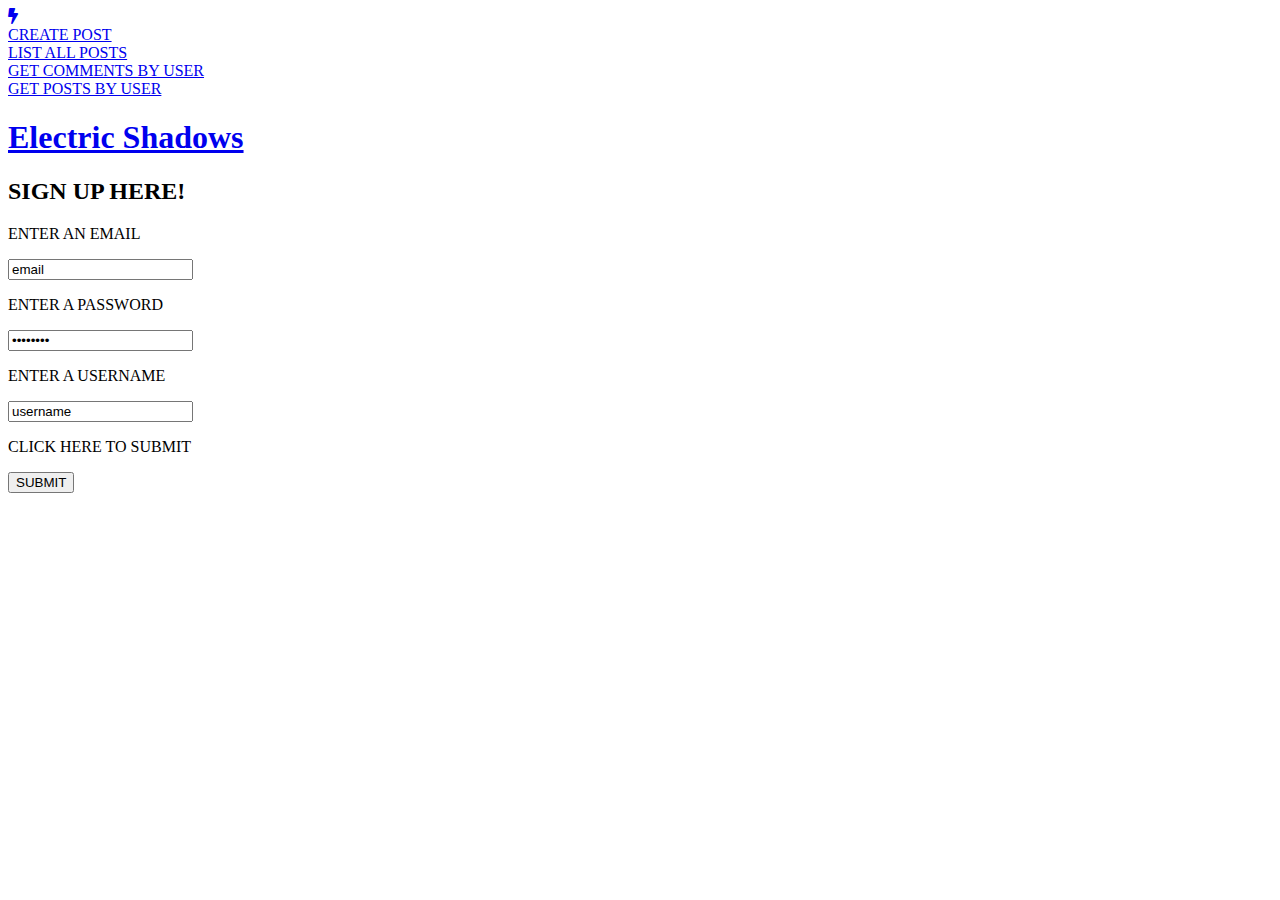
==== index.html @ 616266c9 "added sign-up form" ====
<!DOCTYPE html>
<html lang="en" dir="ltr">
  <head>
    <meta charset="utf-8">
    <title>ELECTRIC SHADOWS</title>
    <link rel="stylesheet" type="text/css" href="style.css">
    <link href="https://use.fontawesome.com/releases/v5.0.7/css/all.css" rel="stylesheet">
  </head>

  <body>

    <nav class="sideNav">
        <div class="navDiv"> <a id="logo" class="sideNavHite" href="#"><i class="fas fa-bolt"></i></a> </div>
        <div class="navDiv"><a id="createPostText" class="sideNavHite" href="#">CREATE POST</a></div>
        <div class="navDiv"><a id="listAllPosts" class="sideNavHite" href="#">LIST ALL POSTS</a></div>
        <div class="navDiv"><a id="userComments" class="sideNavHite" href="#">GET COMMENTS BY USER</a></div>
        <div class="navDiv"><a id="userPosts" class="sideNavHite" href="#">GET POSTS BY USER</a></div>
    </nav>

    <div class="mainContent">

        <div class="headerDiv"> <header><a id="landingLogo" href="#"><h1> Electric Shadows </h1></a></header> </div>


          <div class="infoDisplay">

          <div class="infoDiv" id="landingDisplay"></div>

          <div class="infoDiv" id="signUpForm">
            <h2>SIGN UP HERE!</h2>
              <form class="inputSection" action="index.html" method="post">
                <p>ENTER AN EMAIL</p>
                <input id="email" type="text" name="email" onfocus="this.value=''" value="email">
                <p>ENTER A PASSWORD</p>
                <input id="password" type="password" name="password" onfocus="this.value=''" value="password">
                <p>ENTER A USERNAME</p>
                <input id="username" type="text" name="username" onfocus="this.value=''" value="username">
                <p>CLICK HERE TO SUBMIT</p>
                <button id="submitMain" type="submit" name="SUBMIT">SUBMIT</button>
              </form>
          </div>


  </body>
</html>
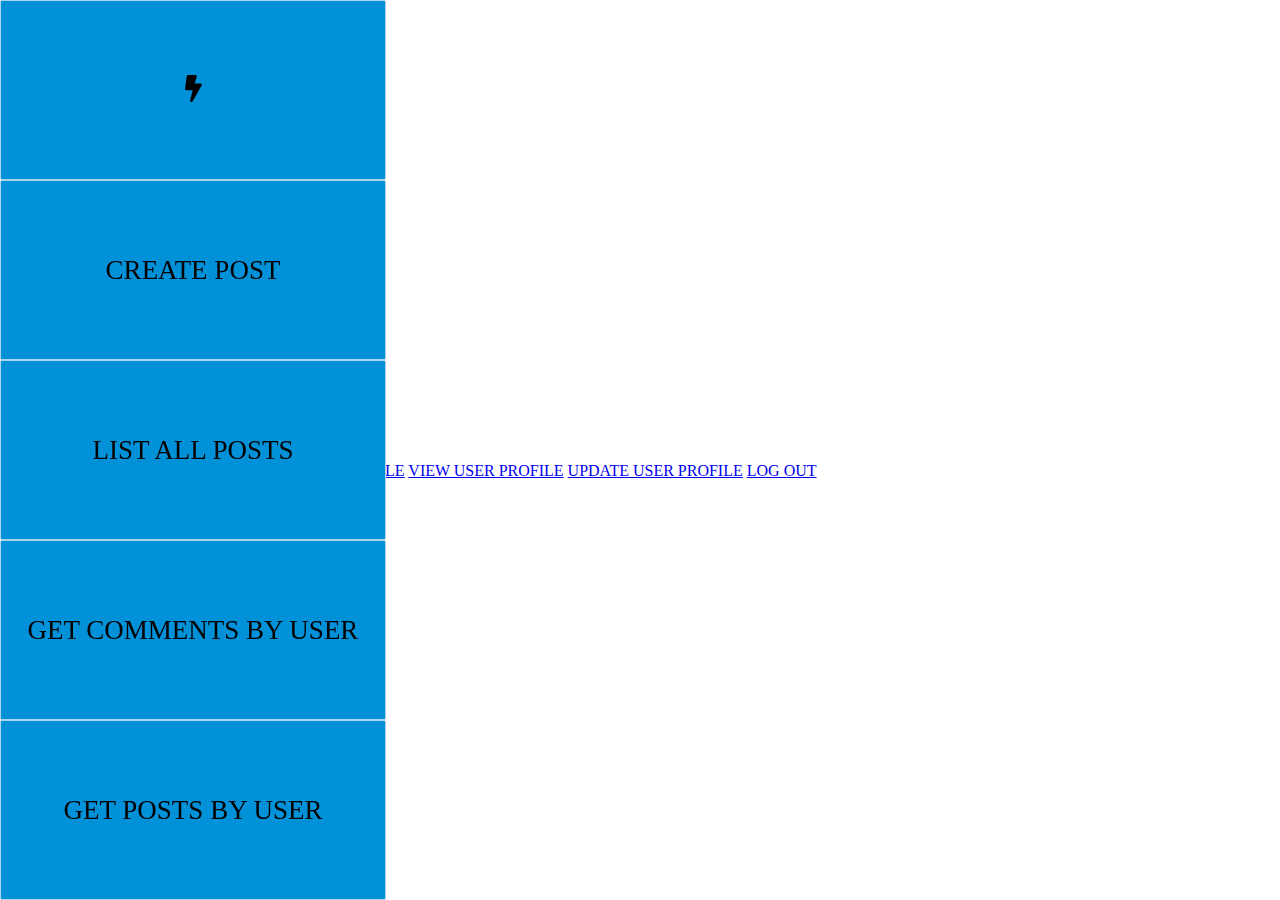
==== commit 401f6f5d: "added new divs for user functions and error handling" ====
--- a/index.html
+++ b/index.html
@@ -40,6 +40,27 @@
               </form>
           </div>
 
+          <div class="infoDiv" id="userFunctions">
+             <h2>USER FUNCTIONS</h2>
+             <a id="aboutUs" href="#">ABOUT ELECTRIC SHADOWS</a>
+             <a id="createUserProfile" href="#">CREATE USER PROFILE</a>
+             <a id="viewUserProfile" href="#">VIEW USER PROFILE</a>
+             <a id="upProfile" href="#">UPDATE USER PROFILE</a>
+             <a id="logOut" href="#">LOG OUT</a>
+          </div>
+
+          <div class="infoDiv" id="actionSuccessful" >
+             <h2>ACTION SUCCESSFUL!</h2>
+             <p id="successIcon"><i class="fas fa-grin-squint-tears"></i></p>
+             <button id="viewProfile" type="button" name="VIEW PROFILE">VIEW PROFILE</button>
+          </div>
+
+          <div class="infoDiv" id="actionError">
+           <h2>ACTION ERROR</h2>
+           <p id="errorImage"><i class="far fa-frown-open"></i></p>
+           <p>Missing Permission</p>
+           <button type="button" name="RETURN HOME">RETURN HOME</button>
+          </div>
 
   </body>
 </html>
--- a/style.css
+++ b/style.css
@@ -0,0 +1,40 @@
+.sideNav{
+  display : flex;
+  flex-direction : column;
+  max-height : 100vh;
+  height : 100vh;
+  max-width : 30vw;
+  width : 30vw;
+  position : fixed;
+  z-index : ;
+  top : 0;
+  left : 0;
+  justify-content : center;
+}
+
+.navDiv {
+  max-width : 30vw;
+  width : 30vw;
+  max-height : 20vh;
+  height : 20vh;
+  background-color : #0091D8;
+  border : 1px solid #ADD3E5;
+  border-radius : 2px;
+  display : flex;
+  flex-direction : column;
+  justify-content: center;
+  align-items : center;
+}
+
+.sideNavHite {
+  text-decoration : none;
+  font-size : 3vh;
+  text align : center;
+  justify-content : center;
+  color : black;
+  align-content : center;
+}
+
+.sideNavHite:hover  {
+  color : purple;
+}
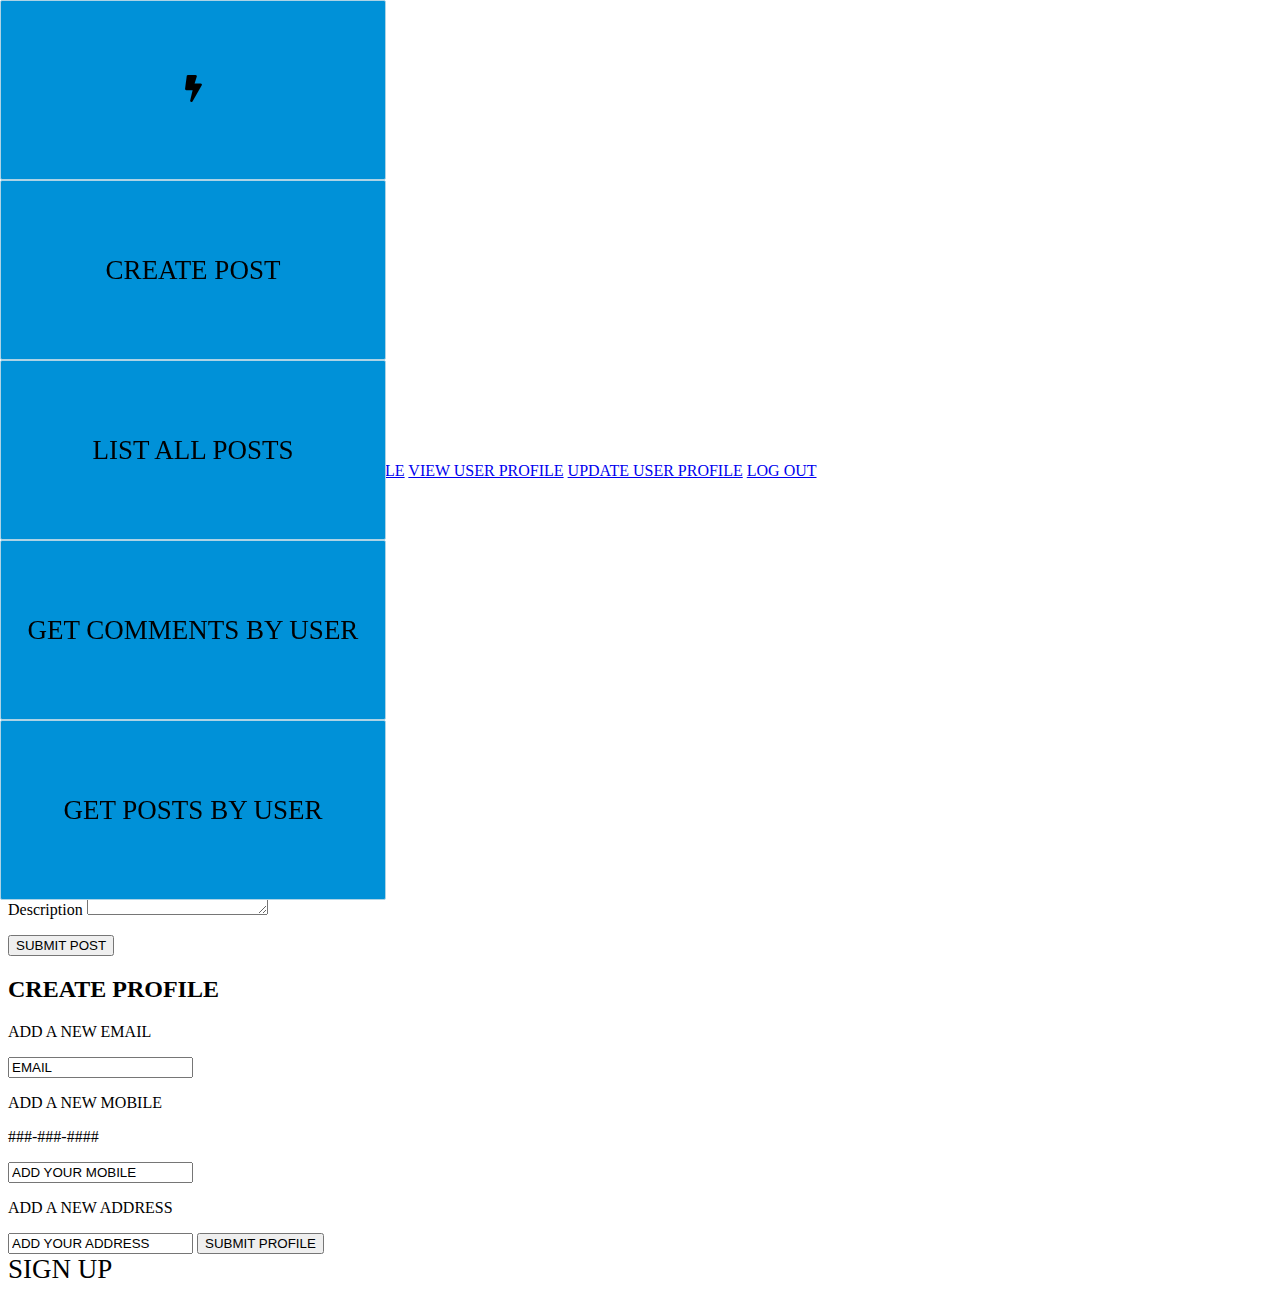
==== commit 0acc0087: "added divs for some of the user functions" ====
--- a/index.html
+++ b/index.html
@@ -62,5 +62,42 @@
            <button type="button" name="RETURN HOME">RETURN HOME</button>
           </div>
 
+          div class="infoDiv" id="createPost">
+             <h2>CREATE POST</h2>
+             <form class="" action="index.html" method="post">
+                 <p>
+                    <label>Title</label>
+                    <input type="text" id="myTitle" onfocus="this.value=''" value ="ENTER TITLE HERE" />
+                 </p>
+                 <p>
+                    <label>Description</label>
+                    <textarea id="myDescription"></textarea>
+                 </p>
+                 <button id="submitPost" type="submit" name="submitButton">SUBMIT POST</button>
+             </form>
+          </div>
+
+          <div class="infoDiv"  id="createProfile">
+            <h2>CREATE PROFILE</h2>
+                <form class="makeProf" action="index.html" method="post">
+                    <p>ADD A NEW EMAIL</p>
+                    <input id="addEmail" type="text" name="" onfocus="this.value=''" value="EMAIL">
+                    <p>ADD A NEW MOBILE</p>
+                    <p>###-###-####</p>
+                    <input id="addMobile"  type="text" name="" onfocus="this.value=''" value="ADD YOUR MOBILE">
+                    <p>ADD A NEW ADDRESS</p>
+                    <input id="addAddress"  type="text" name="" onfocus="this.value=''" value="ADD YOUR ADDRESS">
+                    <button id="submitProfile" type="button" name="button">SUBMIT PROFILE</button>
+                </form>
+          </div>
+
+
+          <section>
+            <nav>
+              <a id="footSignUp" class="sideNavHite footLink" href="#">SIGN UP</a>
+            </nav>
+          </section>
+
+          </div>
   </body>
 </html>
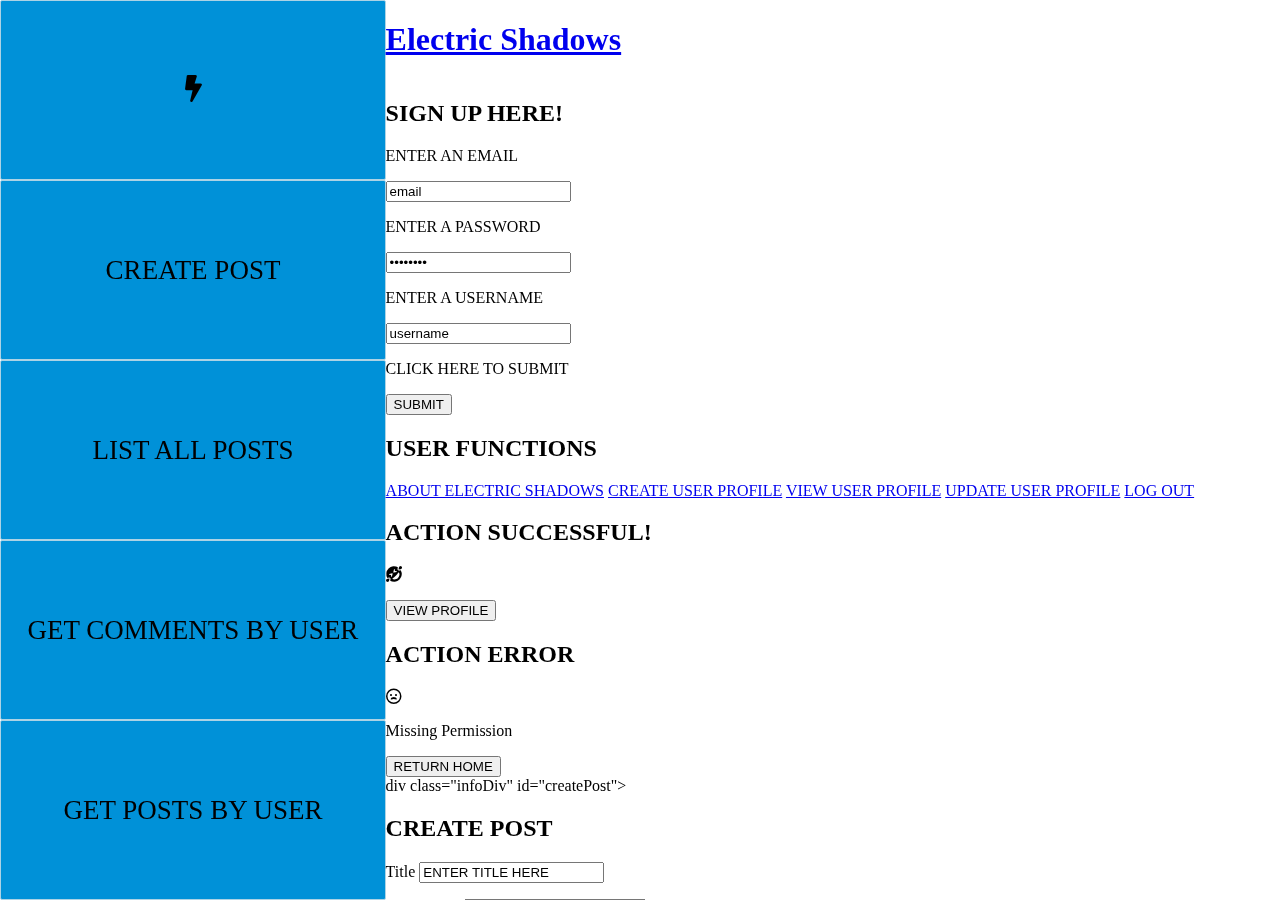
==== commit 074b0907: "styled the sidenav and the logo banner" ====
--- a/index.html
+++ b/index.html
@@ -91,6 +91,33 @@
                 </form>
           </div>
 
+          <div class="infoDiv" id="viewAllPosts">
+              <h2>POST HISTORY</h2>
+
+          </div>
+
+          <div class="infoDiv" id="viewProfilePage">
+            <h2>USER PROFILE</h2>
+
+          </div>
+
+          <div class="infoDiv" id="updateProfile">
+            <h2>UPDATE PROFILE</h2>
+            <p>CHANGE YOUR MOBILE</p>
+            <p>###-###-####</p>
+            <input id="newMobile" type="text" onfocus="this.value=''" name="" value="">
+            <button id="submitChanges" type="button" name="button">SUBMIT CHANGES</button>
+          </div>
+
+          <div class="infoDiv" id="viewUserPosts">
+            <h2>USER POSTS</h2>
+              <div id="userPostList"></div>
+          </div>
+
+          <div class="infoDiv" id="viewUserComments">
+            <h2>USER COMMENTS</h2>
+              <div id="userCommentList"></div>
+          </div>
 
           <section>
             <nav>
--- a/style.css
+++ b/style.css
@@ -38,3 +38,23 @@
 .sideNavHite:hover  {
   color : purple;
 }
+
+logo {
+  font-size: 7vh;
+}
+
+.mainContent {
+  max-width : 70vw;
+  width : 70vw;
+  max-height : 100vh;
+  height : 100vh;
+  margin-left : 29.5vw;
+  display : flex;
+  flex-direction : column;
+  position : fixed;
+  top : 0;
+}
+
+.sideNav .navDiv a:hover {
+  color : white;
+}
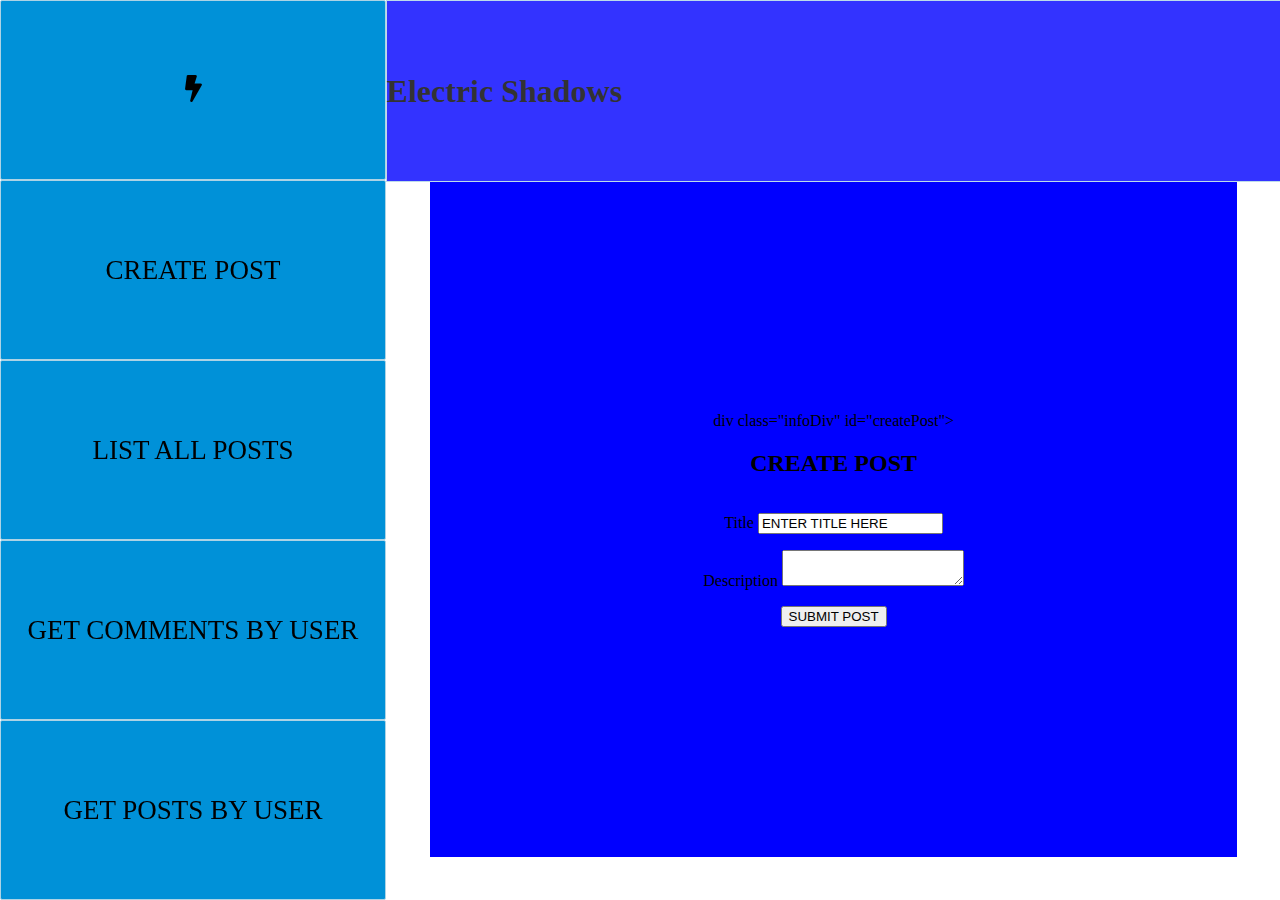
==== commit d8acac30: "finished adding all the divs to the main page" ====
--- a/index.html
+++ b/index.html
@@ -119,6 +119,27 @@
               <div id="userCommentList"></div>
           </div>
 
+          <div class="infoDiv" id="deletePost">
+            <h2>DELETE POST</h2>
+
+          </div>
+
+          <div class="infoDiv" id="deleteComment">
+            <h2>DELETE COMMENT</h2>
+
+          </div>
+
+          <div class="infoDiv" id="aboutElectricShadows">
+            <h2>ABOUT ELECTRIC SHADOWS</h2>
+            <p>WE HAVE COME FROM THE PUBLIC VOID AND OUR MAIN GOAL</p>
+            <p>IS TO PRODUCE STATIC ENVIRONMENTS FOR PRACTICING</p>
+            <p>YOUR BASIC WEB DEVELOPMENT. OPEN THE CONSOLE AND</p>
+            <p>TAKE A LOOK AROUND!</p>
+            <p>-ELECTRIC SHADOWS-</p>
+          </div>
+      </div>
+
+
           <section>
             <nav>
               <a id="footSignUp" class="sideNavHite footLink" href="#">SIGN UP</a>
--- a/style.css
+++ b/style.css
@@ -58,3 +58,62 @@
 .sideNav .navDiv a:hover {
   color : white;
 }
+
+header {
+  max-width : 70vw;
+  width : 70vw;
+  max-height : 20vh;
+  height : 20vh;
+  background-color : blue;
+  //margin : 1vw 1vw 2vw 1vw;
+  display : flex;
+  flex-direction : column;
+  justify-content : space-around;
+  opacity : .8;
+  border : 1px solid #ADD3E5;
+  position : sticky;
+  top : 0;
+}
+
+header a {
+  text-decoration : none;
+  color : black;
+}
+
+header a:hover {
+  color : white;
+}
+
+1 {
+  font : 50px white Verdana;
+  letter-spacing : 2vw;
+  text-align : center;
+}
+
+.infoDisplay {
+  max-width : 63vw;
+  width : 63vw;
+  max-height : 75vh;
+  height : 75vh;
+  background-color: blue;
+  margin : 0 auto;
+  display : flex;
+  flex-direction : column;
+  justify-content : center;
+  align-items : center;
+  text-align : center;
+}
+
+.infoDiv {
+  display : none;
+  max-width : 63vw;
+  width : 63vw;
+  max-height : 75vh;
+  height : 75vh;
+  margin : 0 auto;
+  flex-direction : column;
+  justify-content : center;
+  align-items : center;
+  text-align : center;
+  overflow-y : scroll;
+}
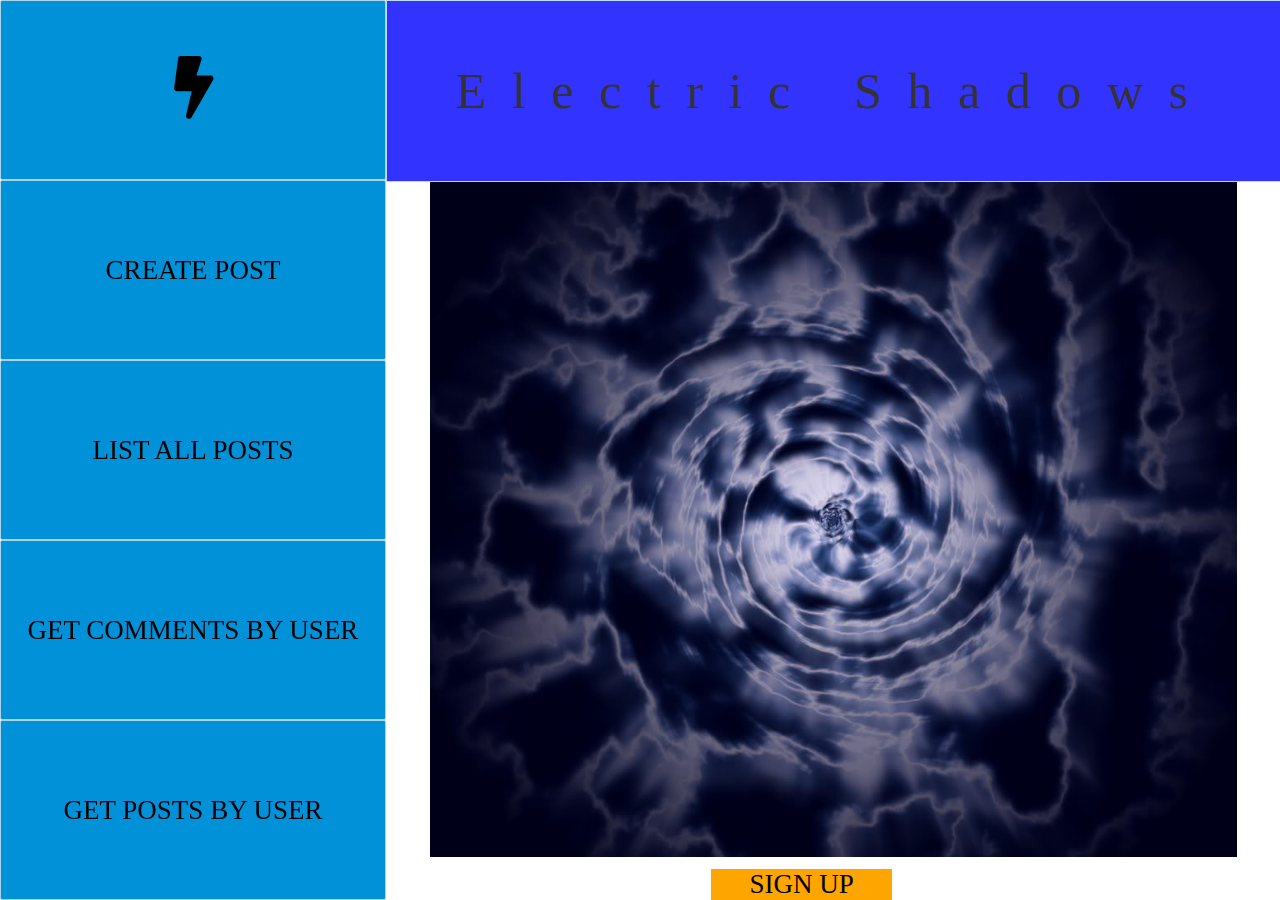
==== commit 15847b2e: "finished checking" ====
--- a/index.html
+++ b/index.html
@@ -1,10 +1,10 @@
 <!DOCTYPE html>
 <html lang="en" dir="ltr">
   <head>
-    <meta charset="utf-8">
-    <title>ELECTRIC SHADOWS</title>
-    <link rel="stylesheet" type="text/css" href="style.css">
-    <link href="https://use.fontawesome.com/releases/v5.0.7/css/all.css" rel="stylesheet">
+      <meta charset="utf-8">
+      <title>ELECTRIC SHADOWS</title>
+      <link rel="stylesheet" type="text/css" href="style.css">
+      <link href="https://use.fontawesome.com/releases/v5.0.7/css/all.css" rel="stylesheet">
   </head>
 
   <body>
@@ -17,135 +17,137 @@
         <div class="navDiv"><a id="userPosts" class="sideNavHite" href="#">GET POSTS BY USER</a></div>
     </nav>
 
-    <div class="mainContent">
+      <div class="mainContent">
 
-        <div class="headerDiv"> <header><a id="landingLogo" href="#"><h1> Electric Shadows </h1></a></header> </div>
+          <div class="headerDiv"> <header><a id="landingLogo" href="#"><h1> Electric Shadows </h1></a></header> </div>
 
 
-          <div class="infoDisplay">
+            <div class="infoDisplay">
 
-          <div class="infoDiv" id="landingDisplay"></div>
-
-          <div class="infoDiv" id="signUpForm">
-            <h2>SIGN UP HERE!</h2>
-              <form class="inputSection" action="index.html" method="post">
-                <p>ENTER AN EMAIL</p>
-                <input id="email" type="text" name="email" onfocus="this.value=''" value="email">
-                <p>ENTER A PASSWORD</p>
-                <input id="password" type="password" name="password" onfocus="this.value=''" value="password">
-                <p>ENTER A USERNAME</p>
-                <input id="username" type="text" name="username" onfocus="this.value=''" value="username">
-                <p>CLICK HERE TO SUBMIT</p>
-                <button id="submitMain" type="submit" name="SUBMIT">SUBMIT</button>
-              </form>
-          </div>
-
-          <div class="infoDiv" id="userFunctions">
-             <h2>USER FUNCTIONS</h2>
-             <a id="aboutUs" href="#">ABOUT ELECTRIC SHADOWS</a>
-             <a id="createUserProfile" href="#">CREATE USER PROFILE</a>
-             <a id="viewUserProfile" href="#">VIEW USER PROFILE</a>
-             <a id="upProfile" href="#">UPDATE USER PROFILE</a>
-             <a id="logOut" href="#">LOG OUT</a>
-          </div>
-
-          <div class="infoDiv" id="actionSuccessful" >
-             <h2>ACTION SUCCESSFUL!</h2>
-             <p id="successIcon"><i class="fas fa-grin-squint-tears"></i></p>
-             <button id="viewProfile" type="button" name="VIEW PROFILE">VIEW PROFILE</button>
-          </div>
-
-          <div class="infoDiv" id="actionError">
-           <h2>ACTION ERROR</h2>
-           <p id="errorImage"><i class="far fa-frown-open"></i></p>
-           <p>Missing Permission</p>
-           <button type="button" name="RETURN HOME">RETURN HOME</button>
-          </div>
-
-          div class="infoDiv" id="createPost">
-             <h2>CREATE POST</h2>
-             <form class="" action="index.html" method="post">
-                 <p>
-                    <label>Title</label>
-                    <input type="text" id="myTitle" onfocus="this.value=''" value ="ENTER TITLE HERE" />
-                 </p>
-                 <p>
-                    <label>Description</label>
-                    <textarea id="myDescription"></textarea>
-                 </p>
-                 <button id="submitPost" type="submit" name="submitButton">SUBMIT POST</button>
-             </form>
-          </div>
-
-          <div class="infoDiv"  id="createProfile">
-            <h2>CREATE PROFILE</h2>
-                <form class="makeProf" action="index.html" method="post">
-                    <p>ADD A NEW EMAIL</p>
-                    <input id="addEmail" type="text" name="" onfocus="this.value=''" value="EMAIL">
-                    <p>ADD A NEW MOBILE</p>
-                    <p>###-###-####</p>
-                    <input id="addMobile"  type="text" name="" onfocus="this.value=''" value="ADD YOUR MOBILE">
-                    <p>ADD A NEW ADDRESS</p>
-                    <input id="addAddress"  type="text" name="" onfocus="this.value=''" value="ADD YOUR ADDRESS">
-                    <button id="submitProfile" type="button" name="button">SUBMIT PROFILE</button>
-                </form>
-          </div>
-
-          <div class="infoDiv" id="viewAllPosts">
-              <h2>POST HISTORY</h2>
-
-          </div>
-
-          <div class="infoDiv" id="viewProfilePage">
-            <h2>USER PROFILE</h2>
-
-          </div>
-
-          <div class="infoDiv" id="updateProfile">
-            <h2>UPDATE PROFILE</h2>
-            <p>CHANGE YOUR MOBILE</p>
-            <p>###-###-####</p>
-            <input id="newMobile" type="text" onfocus="this.value=''" name="" value="">
-            <button id="submitChanges" type="button" name="button">SUBMIT CHANGES</button>
-          </div>
-
-          <div class="infoDiv" id="viewUserPosts">
-            <h2>USER POSTS</h2>
-              <div id="userPostList"></div>
-          </div>
-
-          <div class="infoDiv" id="viewUserComments">
-            <h2>USER COMMENTS</h2>
-              <div id="userCommentList"></div>
-          </div>
-
-          <div class="infoDiv" id="deletePost">
-            <h2>DELETE POST</h2>
-
-          </div>
-
-          <div class="infoDiv" id="deleteComment">
-            <h2>DELETE COMMENT</h2>
-
-          </div>
-
-          <div class="infoDiv" id="aboutElectricShadows">
-            <h2>ABOUT ELECTRIC SHADOWS</h2>
-            <p>WE HAVE COME FROM THE PUBLIC VOID AND OUR MAIN GOAL</p>
-            <p>IS TO PRODUCE STATIC ENVIRONMENTS FOR PRACTICING</p>
-            <p>YOUR BASIC WEB DEVELOPMENT. OPEN THE CONSOLE AND</p>
-            <p>TAKE A LOOK AROUND!</p>
-            <p>-ELECTRIC SHADOWS-</p>
-          </div>
-      </div>
+            <div class="infoDiv" id="landingDisplay"></div>
 
 
-          <section>
-            <nav>
-              <a id="footSignUp" class="sideNavHite footLink" href="#">SIGN UP</a>
-            </nav>
-          </section>
+             <div class="infoDiv" id="signUpForm">
+               <h2>SIGN UP HERE!</h2>
+                 <form class="inputSection" action="index.html" method="post">
+                   <p>ENTER AN EMAIL</p>
+                   <input id="email" type="text" name="email" onfocus="this.value=''" value="email">
+                   <p>ENTER A PASSWORD</p>
+                   <input id="password" type="password" name="password" onfocus="this.value=''" value="password">
+                   <p>ENTER A USERNAME</p>
+                   <input id="username" type="text" name="username" onfocus="this.value=''" value="username">
+                   <p>CLICK HERE TO SUBMIT</p>
+                   <button id="submitMain" type="submit" name="SUBMIT">SUBMIT</button>
+                 </form>
+             </div>
 
-          </div>
+             <div class="infoDiv" id="userFunctions">
+                <h2>USER FUNCTIONS</h2>
+                <a id="aboutUs" href="#">ABOUT ELECTRIC SHADOWS</a>
+                <a id="createUserProfile" href="#">CREATE USER PROFILE</a>
+                <a id="viewUserProfile" href="#">VIEW USER PROFILE</a>
+                <a id="upProfile" href="#">UPDATE USER PROFILE</a>
+                <a id="logOut" href="#">LOG OUT</a>
+             </div>
+
+            <div class="infoDiv" id="actionSuccessful" >
+                <h2>ACTION SUCCESSFUL!</h2>
+                <p id="successIcon"><i class="fas fa-grin-squint-tears"></i></p>
+            </div>
+
+            <div class="infoDiv" id="actionError">
+              <h2>ACTION ERROR</h2>
+              <p id="errorImage"><i class="far fa-frown-open"></i></p>
+              <p>Missing Permission</p>
+              <button type="button" name="RETURN HOME">RETURN HOME</button>
+            </div>
+
+            <div class="infoDiv" id="createPost">
+               <h2>CREATE POST</h2>
+               <form class="" action="index.html" method="post">
+                   <p>
+                      <label>Title</label>
+                      <input type="text" id="myTitle" onfocus="this.value=''" value ="ENTER TITLE HERE" />
+                   </p>
+                   <p>
+                      <label>Description</label>
+                      <textarea id="myDescription"></textarea>
+                   </p>
+                   <button id="submitPost" type="submit" name="submitButton">SUBMIT POST</button>
+               </form>
+            </div>
+
+            <div class="infoDiv"  id="createProfile">
+              <h2>CREATE PROFILE</h2>
+                  <form class="makeProf" action="index.html" method="post">
+                      <p>ADD A NEW EMAIL</p>
+                      <input id="addEmail" type="text" name="" onfocus="this.value=''" value="EMAIL">
+                      <p>ADD A NEW MOBILE</p>
+                      <p>###-###-####</p>
+                      <input id="addMobile"  type="text" name="" onfocus="this.value=''" value="ADD YOUR MOBILE">
+                      <p>ADD A NEW ADDRESS</p>
+                      <input id="addAddress"  type="text" name="" onfocus="this.value=''" value="ADD YOUR ADDRESS">
+                      <button id="submitProfile" type="button" name="button">SUBMIT PROFILE</button>
+                  </form>
+            </div>
+
+            <div class="infoDiv" id="viewAllPosts">
+                <h2>POST HISTORY</h2>
+
+            </div>
+
+            <div class="infoDiv" id="viewProfilePage">
+              <h2>USER PROFILE</h2>
+
+            </div>
+
+            <div class="infoDiv" id="updateProfile">
+              <h2>UPDATE PROFILE</h2>
+              <p>CHANGE YOUR MOBILE</p>
+              <p>###-###-####</p>
+              <input id="newMobile" type="text" onfocus="this.value=''" name="" value="">
+              <button id="submitChanges" type="button" name="button">SUBMIT CHANGES</button>
+            </div>
+
+            <div class="infoDiv" id="viewUserPosts">
+              <h2>USER POSTS</h2>
+                <div id="userPostList"></div>
+            </div>
+
+            <div class="infoDiv" id="viewUserComments">
+              <h2>USER COMMENTS</h2>
+                <div id="userCommentList"></div>
+            </div>
+
+            <div class="infoDiv" id="deletePost">
+              <h2>DELETE POST</h2>
+
+            </div>
+
+            <div class="infoDiv" id="deleteComment">
+              <h2>DELETE COMMENT</h2>
+
+            </div>
+
+            <div class="infoDiv" id="aboutElectricShadows">
+              <h2>ABOUT ELECTRIC SHADOWS</h2>
+              <p>WE HAVE COME FROM THE PUBLIC VOID AND OUR MAIN GOAL</p>
+              <p>IS TO PRODUCE STATIC ENVIRONMENTS FOR PRACTICING</p>
+              <p>YOUR BASIC WEB DEVELOPMENT. OPEN THE CONSOLE AND</p>
+              <p>TAKE A LOOK AROUND!</p>
+              <p>-ELECTRIC SHADOWS-</p>
+            </div>
+        </div>
+
+    <section>
+      <nav>
+        <a id="footSignUp" class="sideNavHite footLink" href="#">SIGN UP</a>
+      </nav>
+    </section>
+
+</div>
+
+
+  <script type="text/javascript" src="script.js"></script>
   </body>
 </html>
--- a/style.css
+++ b/style.css
@@ -39,7 +39,7 @@
   color : purple;
 }
 
-logo {
+#logo {
   font-size: 7vh;
 }
 
@@ -84,7 +84,7 @@
   color : white;
 }
 
-1 {
+h1 {
   font : 50px white Verdana;
   letter-spacing : 2vw;
   text-align : center;
@@ -117,3 +117,150 @@
   text-align : center;
   overflow-y : scroll;
 }
+
+#landingDisplay {
+  background-image : url('images/bgimg.jpg');
+  box-sizing : border-box;
+  background-size : cover;
+  background-position : center;
+  opacity : .9;
+  display : block;
+}
+
+#signUpForm {
+  flex-direction : column;
+}
+
+#signUpForm h2{
+  margin-top : 10vh;
+}
+
+
+h2 {
+  margin-bottom : 7vh;
+}
+
+#createPost form  {
+  margin : 0 auto;
+}
+
+#actionSuccessful {
+  align-items : space-evenly;
+
+}
+
+#actionError {
+  align-items : space-evenly;
+}
+
+#createPost form {
+  max-width : 35vw;
+  width : 35vw;
+  max-height : 35vh;
+  height : 45vh;
+}
+
+#createPost textarea {
+  max-height : 25vh;
+  height : 25vh;
+}
+
+#createPost form p {
+  display : flex;
+  flex-direction : column;
+  justify-content : center;
+}
+
+#aboutElectricShadows {
+  flex-direction : column;
+  justify-content : center;
+  align-items : stretch;
+}
+
+#aboutElectricShadows h2 {
+  margin : 4vh auto;
+}
+
+#aboutElectricShadows p {
+  margin : 2vh auto;
+}
+
+#createProfile form {
+  flex-direction : column;
+  justify-content : center;
+  align-items : stretch;
+}
+
+#viewProfile article{
+  flex-direction : column;
+  justify-content : center;
+  align-items : stretch;
+}
+
+.commentArea {
+  max-height : 3vh;
+  height : 3vh;
+}
+
+.infoDiv a {
+  margin : 2vh auto;
+  text-align : center;
+  background-color : orange;
+  padding : 0 3vw;
+  font-size : 3vh;
+  color : black;
+  text-decoration : none;
+}
+
+#infoDIv a:hover {
+  color : purple;
+}
+
+
+section {
+position : fixed;
+bottom : 0;
+max-width : 65vw;
+width : 65vw;
+display : flex;
+flex-direction : row;
+justify-content : space-evenly;
+}
+
+section nav a {
+  font-size : 3vh;
+  color : black;
+}
+
+.footLink {
+  display : none;
+  margin : 0 auto;
+  text-align : center;
+  background-color : orange;
+  padding : 0 3vw;
+}
+
+#footLogIn{
+  display : block;
+}
+
+#footSignUp{
+  display : block;
+}
+
+article {
+  border : 1vh 1vw;
+  border : solid orange;
+  padding : 2vh 5vw;
+  margin-top : 2vh;
+  margin-bottom : 2vh;
+  display : flex;
+  flex-direction : column;
+}
+
+.commSec {
+  display : flex;
+  flex-direction : column;
+  justify-content : center;
+  border : 2px solid red;
+}
